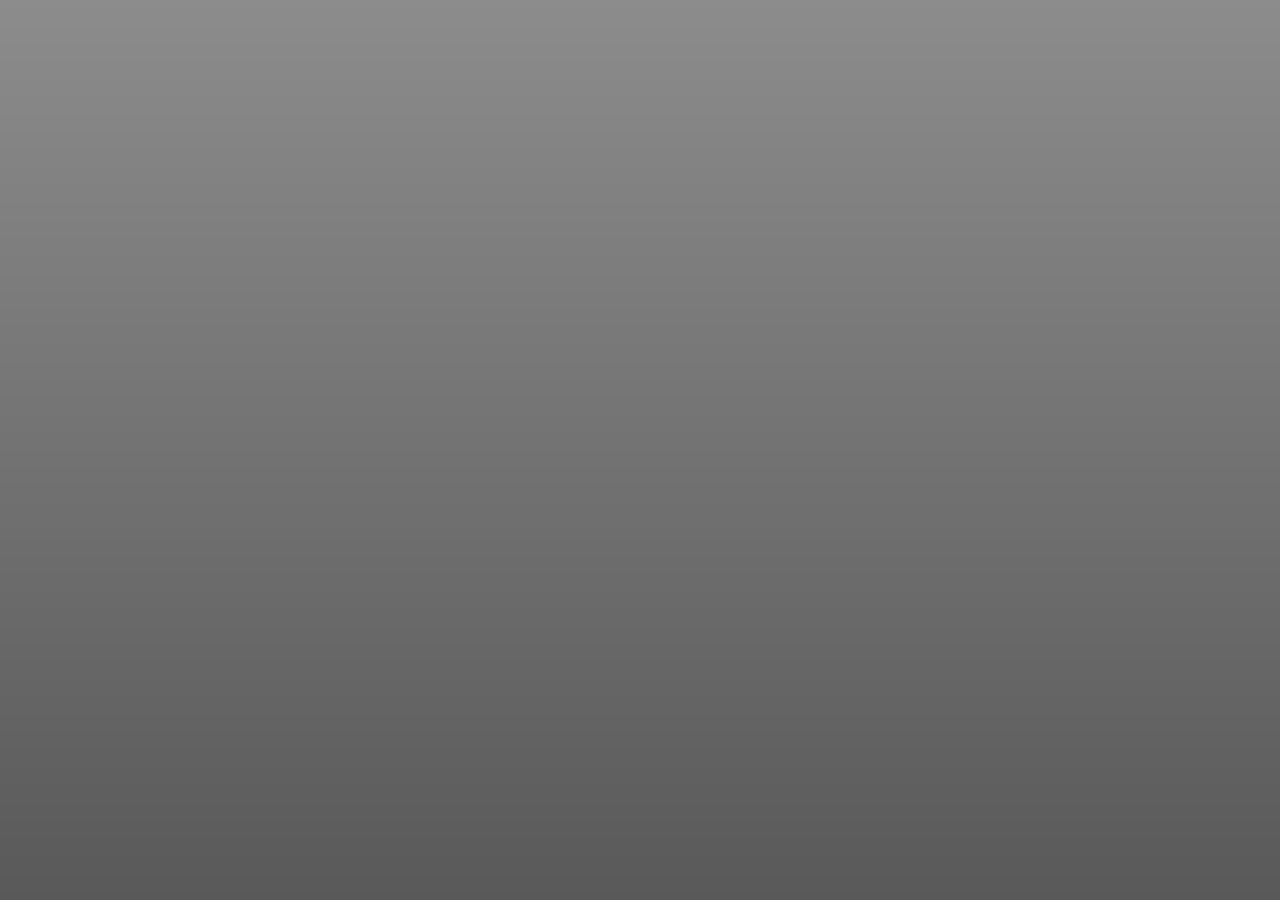
==== index.html @ 6efe2343 "Add files via upload" ====
<!DOCTYPE html>
<html lang="ru">

<head>

    <meta charset="UTF-8">

    <meta name="viewport" content="width=device-width, initial-scale=1.0">


    <title>Minecraft Telegram</title>


    <link rel="stylesheet" href="style.css">


</head>


<body>


<div class="background"></div>


<!-- 💲 Доллары -->

<div id="sakura-container"></div>



<main class="container">


    <div id="app"></div>


</main>



<!-- Подключение JavaScript -->
<script src="main.js"></script>


</body>

</html>
---- style.css ----
* {
    box-sizing:border-box;
}


body {

    margin:0;

    min-height:100vh;

    font-family:'Inter',sans-serif;

    overflow:hidden;

    color:white;

}



/* ФОН */

.background {

    position:fixed;

    inset:0;


    background:
    linear-gradient(
        rgba(0,0,0,.45),
        rgba(0,0,0,.65)
    ),
    url("images/fon.jpg");


    background-size:cover;

    background-position:center;

    z-index:-1;

}



/* 🌸 САКУРА */

#sakura-container {

    position:fixed;

    inset:0;

    overflow:hidden;

    pointer-events:none;

    z-index:1;

}



.petal {

    position:absolute;

    top:-30px;

    color:#ffb7d5;

    font-size:20px;

    animation:fall linear infinite;

}



@keyframes fall {


    0% {

        transform:
        translateY(-30px)
        translateX(0)
        rotate(0deg);

    }


    50% {

        transform:
        translateY(50vh)
        translateX(40px)
        rotate(180deg);

    }


    100% {

        transform:
        translateY(110vh)
        translateX(-40px)
        rotate(360deg);

    }

}



/* ОСНОВА */

.container {

    width:100%;

    max-width:500px;

    min-height:100vh;

    margin:auto;


    padding:25px 20px;


    display:flex;

    flex-direction:column;

    align-items:center;


    position:relative;

    z-index:2;

}



/* БАННЕР */

.wood-banner {

    width:100%;

    height:180px;


    background:url("images/banner.jpg");


    background-size:cover;

    background-position:center;


    border-radius:25px;


    box-shadow:
    0 20px 60px rgba(0,0,0,.7);

}



/* МЕНЮ */

.menu {

    width:100%;

    margin-top:250px;

    display:flex;

    flex-direction:column;

    gap:15px;

}



/* КНОПКИ */

.shop-button {

    width:100%;

    height:60px;


    border-radius:20px;


    border:none;


    background:rgba(15,15,15,.9);


    color:white;


    font-size:20px;


    font-weight:700;


    cursor:pointer;


    transition:.3s;


    box-shadow:
    0 10px 30px rgba(0,0,0,.6);

}



.shop-button:hover {

    transform:scale(1.03);


    box-shadow:
    0 0 30px orange;

}
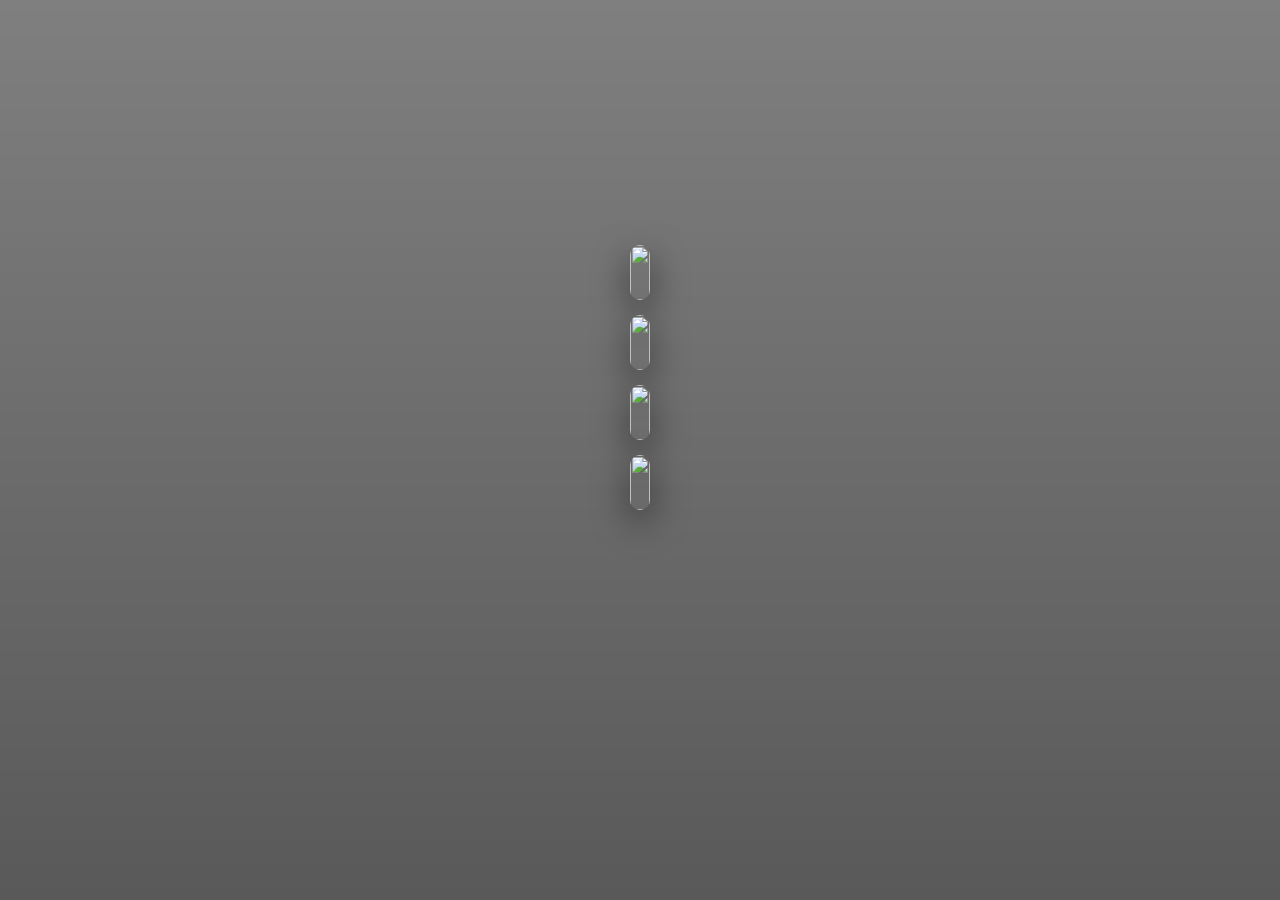
==== commit e5d9d516: "Add files via upload" ====
--- a/index.html
+++ b/index.html
@@ -7,8 +7,7 @@
 
     <meta name="viewport" content="width=device-width, initial-scale=1.0">
 
-
-    <title>Minecraft Telegram</title>
+    <title>ServerShop</title>
 
 
     <link rel="stylesheet" href="style.css">
@@ -23,24 +22,33 @@
 <div class="background"></div>
 
 
-<!-- 💲 Доллары -->
+<!-- ❄️ Место для снежинок -->
 
-<div id="sakura-container"></div>
+<div id="snow-container"></div>
 
 
 
 <main class="container">
 
 
+    <!-- 🪵 Баннер -->
+
+    <header class="wood-banner"></header>
+
+
+
+    <!-- 🛒 Сюда script.js вставляет кнопки -->
+
     <div id="app"></div>
+
 
 
 </main>
 
 
 
-<!-- Подключение JavaScript -->
-<script src="main.js"></script>
+<script src="https://telegram.org/js/telegram-web-app.js"></script>
+<script src="script.js"></script>
 
 
 </body>
--- a/style.css
+++ b/style.css
@@ -9,7 +9,7 @@
 
     min-height:100vh;
 
-    font-family:'Inter',sans-serif;
+    font-family:'Inter', sans-serif;
 
     overflow:hidden;
 
@@ -26,218 +26,432 @@
     position:fixed;
 
     inset:0;
-
 
     background:
     linear-gradient(
-        rgba(0,0,0,.45),
+        rgba(0,0,0,.5),
         rgba(0,0,0,.65)
     ),
     url("images/fon.jpg");
 
-
     background-size:cover;
 
     background-position:center;
 
+    background-repeat:no-repeat;
+
     z-index:-1;
 
 }
 
 
 
-/* 🌸 САКУРА */
-
-#sakura-container {
+/* ОСНОВА */
+
+.container {
+
+    width:100%;
+
+    max-width:500px;
+
+    min-height:100vh;
+
+    margin:auto;
+
+    padding:25px 20px;
+
+    display:flex;
+
+    flex-direction:column;
+
+    align-items:center;
+
+    position:relative;
+
+    z-index:2;
+
+}
+
+
+
+/* 🎮 БАННЕР */
+
+.wood-banner {
+
+    width:100%;
+
+    height:180px;
+
+    background:url("images/banner.jpg");
+
+    background-size:cover;
+
+    background-position:center;
+
+    border-radius:25px;
+
+}
+
+
+
+/* МЕНЮ */
+
+.menu {
+
+    width:100%;
+
+    margin-top:40px;
+
+    display:flex;
+
+    flex-direction:column;
+
+    gap:15px;
+
+}
+
+
+
+/* КНОПКИ-КАРТИНКИ */
+
+.shop-image-button {
+
+    width:100%;
+
+    height:55px;
+
+    object-fit:cover;
+
+    display:block;
+
+    border-radius:20px;
+
+    cursor:pointer;
+
+    transition:.3s;
+
+    box-shadow:
+
+    0 12px 35px rgba(0,0,0,.55);
+
+}
+
+
+
+.shop-image-button:hover {
+
+    transform:scale(1.03);
+
+}
+
+
+
+.shop-image-button:active {
+
+    transform:scale(.97);
+
+}
+
+
+
+/* ОБЫЧНЫЕ КНОПКИ */
+
+.shop-button {
+
+    width:100%;
+
+    height:55px;
+
+    border-radius:18px;
+
+    border:none;
+
+    background:rgba(15,15,15,.9);
+
+    color:white;
+
+    font-size:20px;
+
+    font-weight:700;
+
+}
+
+
+
+/* ===================== */
+/* ❄️ СНЕЖИНКИ */
+/* ===================== */
+
+
+#snow-container {
 
     position:fixed;
 
-    inset:0;
+    top:0;
+
+    left:0;
+
+    width:100%;
+
+    height:100%;
+
+    pointer-events:none;
 
     overflow:hidden;
 
+    z-index:10;
+
+}
+
+
+
+.snowflake {
+
+    position:absolute;
+
+    top:-50px;
+
+    color:white;
+
+    user-select:none;
+
     pointer-events:none;
 
-    z-index:1;
-
-}
-
-
-
-.petal {
+    opacity:.8;
+
+    animation:snowFall linear infinite;
+
+}
+
+
+
+/* ПАДЕНИЕ СНЕГА */
+
+@keyframes snowFall {
+
+
+    0% {
+
+        transform:
+
+        translateY(-50px)
+
+        rotate(0deg);
+
+    }
+
+
+    100% {
+
+        transform:
+
+        translateY(110vh)
+
+        rotate(360deg);
+
+    }
+
+}
+
+
+
+/* ✨ Плавное появление меню */
+
+.menu {
+
+    animation: menuShow 0.5s ease;
+
+}
+
+
+@keyframes menuShow {
+
+    from {
+
+        opacity:0;
+
+        transform:translateY(40px);
+
+    }
+
+
+    to {
+
+        opacity:1;
+
+        transform:translateY(0);
+
+    }
+
+}
+
+
+
+/* 🔥 Свечение кнопок */
+
+.shop-button {
+
+    position:relative;
+
+    overflow:hidden;
+
+}
+
+
+
+.shop-button:hover {
+
+    transform:scale(1.05);
+
+    box-shadow:
+    0 0 15px orange,
+    0 0 35px orange;
+
+}
+
+
+
+/* эффект нажатия */
+
+.shop-button:active {
+
+    transform:scale(0.95);
+
+}
+
+
+
+/* ✨ Блик на кнопке */
+
+.shop-button::before {
+
+    content:"";
 
     position:absolute;
 
-    top:-30px;
-
-    color:#ffb7d5;
-
-    font-size:20px;
-
-    animation:fall linear infinite;
-
-}
-
-
-
-@keyframes fall {
-
-
-    0% {
-
-        transform:
-        translateY(-30px)
-        translateX(0)
-        rotate(0deg);
-
-    }
-
-
-    50% {
-
-        transform:
-        translateY(50vh)
-        translateX(40px)
-        rotate(180deg);
-
-    }
-
-
-    100% {
-
-        transform:
-        translateY(110vh)
-        translateX(-40px)
-        rotate(360deg);
-
-    }
-
-}
-
-
-
-/* ОСНОВА */
-
-.container {
-
-    width:100%;
-
-    max-width:500px;
-
-    min-height:100vh;
-
-    margin:auto;
-
-
-    padding:25px 20px;
-
-
-    display:flex;
-
-    flex-direction:column;
-
-    align-items:center;
-
-
-    position:relative;
-
-    z-index:2;
-
-}
-
-
-
-/* БАННЕР */
-
-.wood-banner {
-
-    width:100%;
-
-    height:180px;
-
-
-    background:url("images/banner.jpg");
-
-
-    background-size:cover;
-
-    background-position:center;
-
-
-    border-radius:25px;
-
-
-    box-shadow:
-    0 20px 60px rgba(0,0,0,.7);
-
-}
-
-
-
-/* МЕНЮ */
-
-.menu {
-
-    width:100%;
-
-    margin-top:250px;
-
-    display:flex;
-
-    flex-direction:column;
-
-    gap:15px;
-
-}
-
-
-
-/* КНОПКИ */
-
-.shop-button {
-
-    width:100%;
-
-    height:60px;
-
-
-    border-radius:20px;
-
-
-    border:none;
-
-
-    background:rgba(15,15,15,.9);
-
-
-    color:white;
-
-
-    font-size:20px;
-
-
-    font-weight:700;
-
-
-    cursor:pointer;
-
-
-    transition:.3s;
-
-
-    box-shadow:
-    0 10px 30px rgba(0,0,0,.6);
-
-}
-
-
-
-.shop-button:hover {
-
-    transform:scale(1.03);
-
-
-    box-shadow:
-    0 0 30px orange;
+    top:0;
+
+    left:-100%;
+
+    width:50%;
+
+    height:100%;
+
+
+    background:rgba(255,255,255,0.25);
+
+
+    transform:skewX(-30deg);
+
+    transition:.5s;
+
+}
+
+
+
+.shop-button:hover::before {
+
+    left:120%;
+
+}
+
+
+
+/* 🎬 Кнопки появляются по очереди */
+
+.menu .shop-button {
+
+    opacity:0;
+
+    animation: buttonShow 1s ease forwards;
+
+}
+
+
+.menu .shop-button:nth-child(1){
+    animation-delay:0.1s;
+}
+
+
+.menu .shop-button:nth-child(2){
+    animation-delay:0.2s;
+}
+
+
+.menu .shop-button:nth-child(3){
+    animation-delay:0.3s;
+}
+
+
+
+@keyframes buttonShow {
+
+    from {
+
+        opacity:0;
+
+        transform:translateX(-50px);
+
+    }
+
+
+    to {
+
+        opacity:1;
+
+        transform:translateX(0);
+
+    }
+
+}
+
+
+
+/* 🌙 Исчезновение окна */
+
+#app.fade-out {
+
+    opacity:0;
+
+    transform:translateY(20px);
+
+}
+
+
+/* ✨ Появление окна */
+
+#app {
+
+    transition:0.4s ease;
+
+}
+
+
+#app.fade-in {
+
+    animation: fadeIn 0.5s ease;
+
+}
+
+
+
+@keyframes fadeIn {
+
+    from {
+
+        opacity:0;
+
+        transform:translateY(20px);
+
+    }
+
+
+    to {
+
+        opacity:1;
+
+        transform:translateY(0);
+
+    }
 
 }
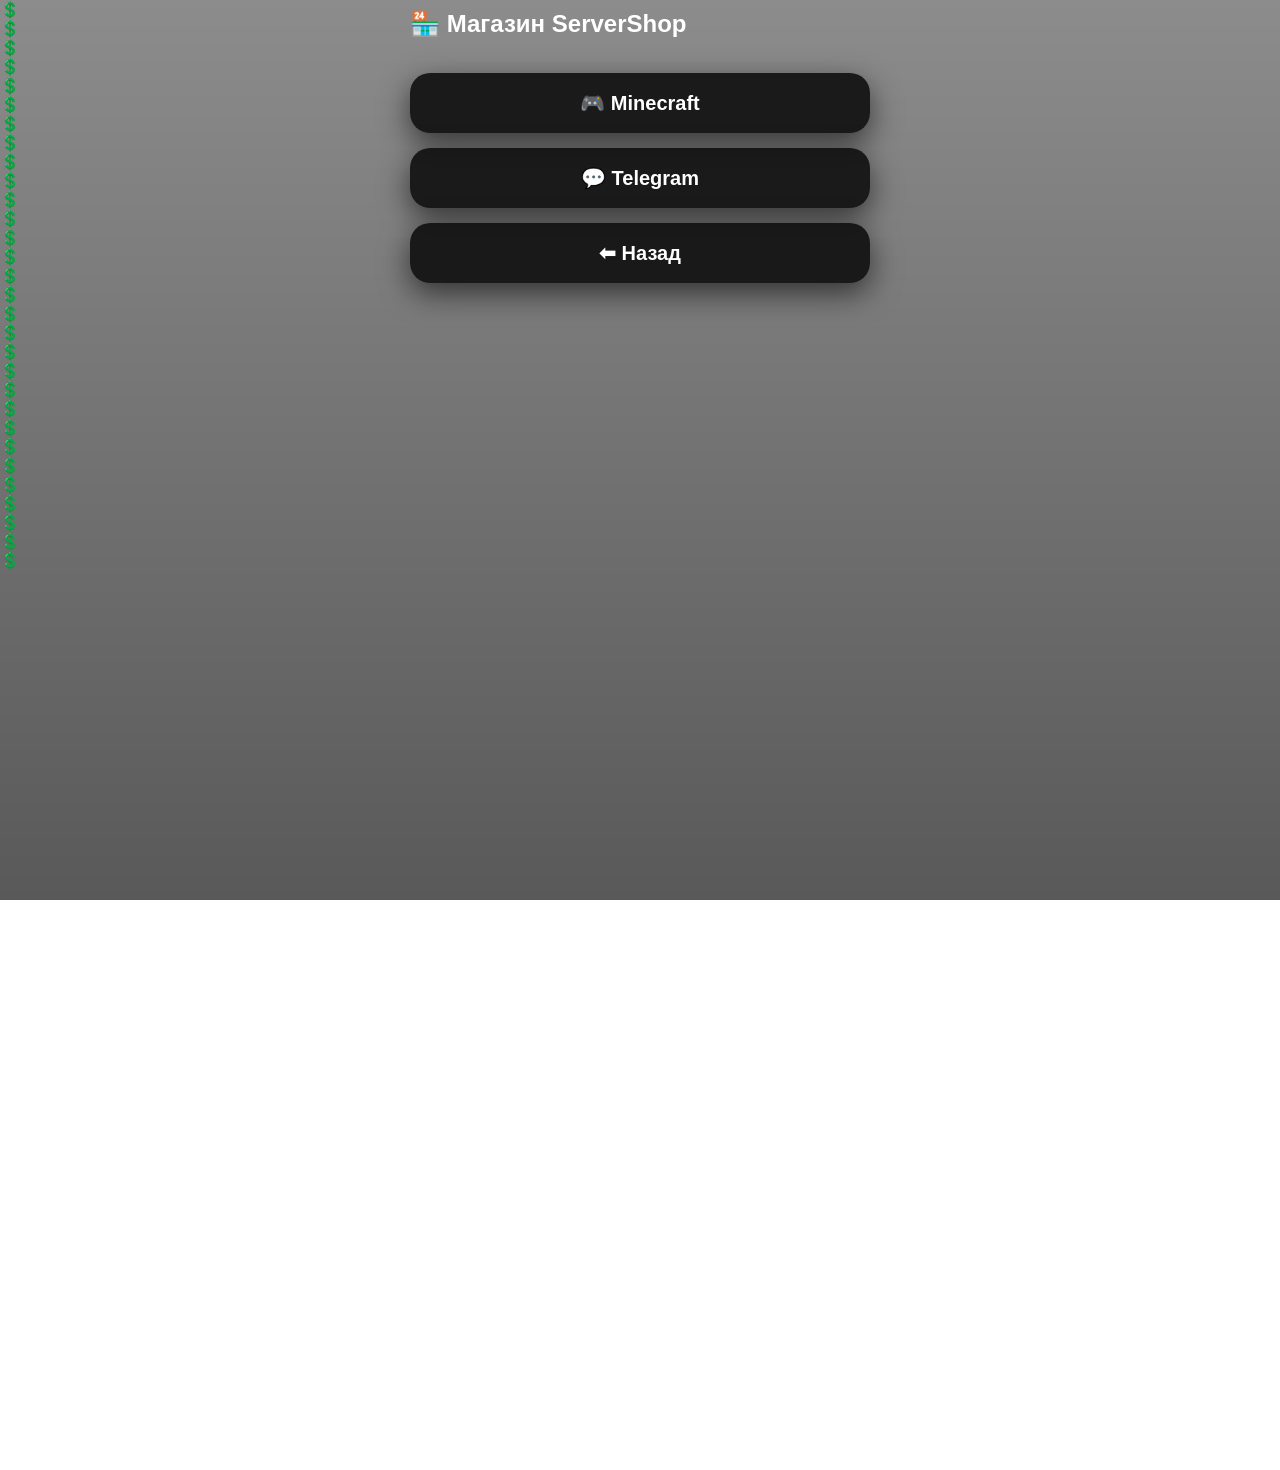
==== commit f529b38c: "Add files via upload" ====
--- a/index.html
+++ b/index.html
@@ -3,14 +3,15 @@
 
 <head>
 
-    <meta charset="UTF-8">
+<meta charset="UTF-8">
 
-    <meta name="viewport" content="width=device-width, initial-scale=1.0">
-
-    <title>ServerShop</title>
+<meta name="viewport" content="width=device-width, initial-scale=1.0">
 
 
-    <link rel="stylesheet" href="style.css">
+<title>Shop</title>
+
+
+<link rel="stylesheet" href="style.css">
 
 
 </head>
@@ -19,35 +20,34 @@
 <body>
 
 
+<!-- ФОН -->
+
 <div class="background"></div>
 
 
-<!-- ❄️ Место для снежинок -->
 
-<div id="snow-container"></div>
+<!-- 🌸 САКУРА -->
+
+<div id="sakura-container"></div>
+
+
+
+<!-- 💲 ДОЛЛАРЫ -->
+
+<div id="money-container"></div>
 
 
 
 <main class="container">
 
 
-    <!-- 🪵 Баннер -->
-
-    <header class="wood-banner"></header>
-
-
-
-    <!-- 🛒 Сюда script.js вставляет кнопки -->
-
     <div id="app"></div>
-
 
 
 </main>
 
 
 
-<script src="https://telegram.org/js/telegram-web-app.js"></script>
 <script src="script.js"></script>
 
 
--- a/style.css
+++ b/style.css
@@ -9,7 +9,7 @@
 
     min-height:100vh;
 
-    font-family:'Inter', sans-serif;
+    font-family:'Inter',sans-serif;
 
     overflow:hidden;
 
@@ -26,26 +26,96 @@
     position:fixed;
 
     inset:0;
+
 
     background:
     linear-gradient(
-        rgba(0,0,0,.5),
+        rgba(0,0,0,.45),
         rgba(0,0,0,.65)
     ),
     url("images/fon.jpg");
 
+
     background-size:cover;
 
     background-position:center;
 
-    background-repeat:no-repeat;
-
     z-index:-1;
 
 }
 
 
 
+/* 🌸 САКУРА */
+
+#sakura-container {
+
+    position:fixed;
+
+    inset:0;
+
+    overflow:hidden;
+
+    pointer-events:none;
+
+    z-index:1;
+
+}
+
+
+
+.petal {
+
+    position:absolute;
+
+    top:-30px;
+
+    color:#ffb7d5;
+
+    font-size:20px;
+
+    animation:fall linear infinite;
+
+}
+
+
+
+@keyframes fall {
+
+
+    0% {
+
+        transform:
+        translateY(-30px)
+        translateX(0)
+        rotate(0deg);
+
+    }
+
+
+    50% {
+
+        transform:
+        translateY(50vh)
+        translateX(40px)
+        rotate(180deg);
+
+    }
+
+
+    100% {
+
+        transform:
+        translateY(110vh)
+        translateX(-40px)
+        rotate(360deg);
+
+    }
+
+}
+
+
+
 /* ОСНОВА */
 
 .container {
@@ -58,7 +128,7 @@
 
     margin:auto;
 
-    padding:25px 20px;
+    padding:20px;
 
     display:flex;
 
@@ -66,6 +136,8 @@
 
     align-items:center;
 
+    justify-content:flex-start;
+
     position:relative;
 
     z-index:2;
@@ -74,7 +146,7 @@
 
 
 
-/* 🎮 БАННЕР */
+/* БАННЕР */
 
 .wood-banner {
 
@@ -82,14 +154,21 @@
 
     height:180px;
 
+
     background:url("images/banner.jpg");
 
+
     background-size:cover;
 
     background-position:center;
 
+
     border-radius:25px;
 
+
+    box-shadow:
+    0 20px 60px rgba(0,0,0,.7);
+
 }
 
 
@@ -97,160 +176,164 @@
 /* МЕНЮ */
 
 .menu {
-
-    width:100%;
-
-    margin-top:40px;
-
+    width:100%;
+    margin-top:20px;
     display:flex;
-
     flex-direction:column;
-
     gap:15px;
-
-}
-
-
-
-/* КНОПКИ-КАРТИНКИ */
-
-.shop-image-button {
+}
+
+
+
+/* КНОПКИ */
+
+.shop-button {
+
+    width:100%;
+
+    height:60px;
+
+
+    border-radius:20px;
+
+
+    border:none;
+
+
+    background:rgba(15,15,15,.9);
+
+
+    color:white;
+
+
+    font-size:20px;
+
+
+    font-weight:700;
+
+
+    cursor:pointer;
+
+
+    transition:.3s;
+
+
+    box-shadow:
+    0 10px 30px rgba(0,0,0,.6);
+
+}
+
+
+
+.shop-button:hover {
+
+    transform:scale(1.03);
+
+
+    box-shadow:
+    0 0 30px orange;
+
+}
+
+
+
+/* ================= */
+/* 📦 ЗАЯВКА */
+/* ================= */
+
+
+.shop-input {
 
     width:100%;
 
     height:55px;
 
-    object-fit:cover;
-
-    display:block;
+    border-radius:18px;
+
+    border:none;
+
+    padding:15px;
+
+    background:rgba(255,255,255,.12);
+
+    color:white;
+
+    font-size:17px;
+
+}
+
+
+
+textarea.shop-input {
+
+    height:120px;
+
+    resize:none;
+
+}
+
+
+
+.price-row {
+
+    display:flex;
+
+    gap:10px;
+
+}
+
+
+
+.price-row .shop-input {
+
+    flex:1;
+
+}
+
+
+
+/* ================= */
+/* 🛒 ТОВАР */
+/* ================= */
+
+.product-card {
+
+    width:100%;
+
+    background:rgba(0,0,0,.6);
 
     border-radius:20px;
 
-    cursor:pointer;
-
-    transition:.3s;
+    padding:20px;
 
     box-shadow:
-
-    0 12px 35px rgba(0,0,0,.55);
-
-}
-
-
-
-.shop-image-button:hover {
-
-    transform:scale(1.03);
-
-}
-
-
-
-.shop-image-button:active {
-
-    transform:scale(.97);
-
-}
-
-
-
-/* ОБЫЧНЫЕ КНОПКИ */
-
-.shop-button {
-
-    width:100%;
-
-    height:55px;
-
-    border-radius:18px;
-
-    border:none;
-
-    background:rgba(15,15,15,.9);
-
-    color:white;
-
-    font-size:20px;
-
-    font-weight:700;
-
-}
-
-
-
-/* ===================== */
-/* ❄️ СНЕЖИНКИ */
-/* ===================== */
-
-
-#snow-container {
-
-    position:fixed;
-
-    top:0;
-
-    left:0;
-
-    width:100%;
-
-    height:100%;
-
-    pointer-events:none;
-
-    overflow:hidden;
-
-    z-index:10;
-
-}
-
-
-
-.snowflake {
-
-    position:absolute;
-
-    top:-50px;
-
-    color:white;
-
-    user-select:none;
-
-    pointer-events:none;
-
-    opacity:.8;
-
-    animation:snowFall linear infinite;
-
-}
-
-
-
-/* ПАДЕНИЕ СНЕГА */
-
-@keyframes snowFall {
-
-
-    0% {
-
-        transform:
-
-        translateY(-50px)
-
-        rotate(0deg);
-
-    }
-
-
-    100% {
-
-        transform:
-
-        translateY(110vh)
-
-        rotate(360deg);
-
-    }
-
+    0 10px 30px rgba(0,0,0,.5);
+
+}
+
+
+
+#app {
+
+    width:100%;
+
+    margin-top:0;
+
+}
+
+
+
+.menu {
+
+    margin-top:0 !important;
+
+}
+
+
+
+#app {
+    position: relative;
+    top: -600px;
 }
 
 
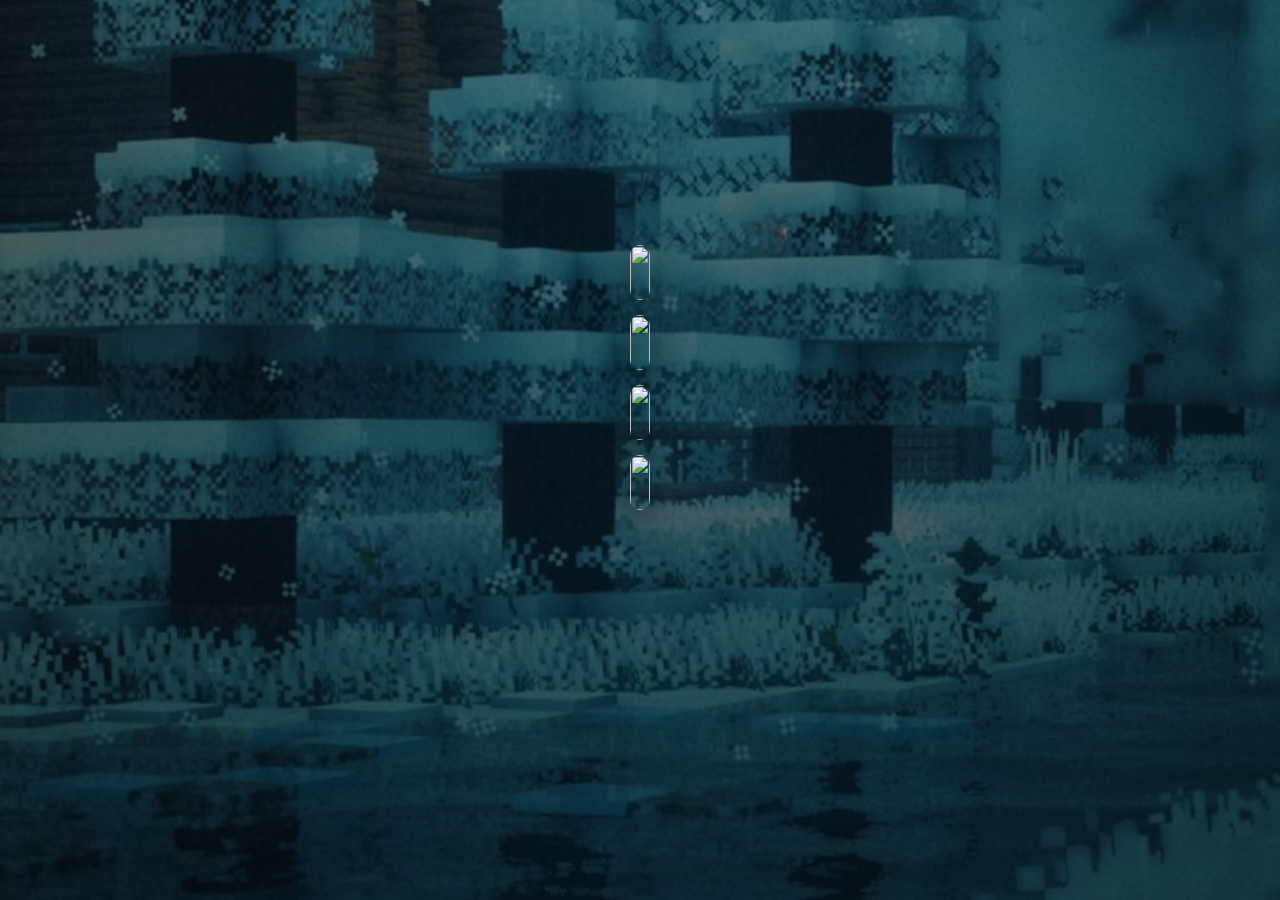
==== commit 3fe6d7af: "Add files via upload" ====
--- a/index.html
+++ b/index.html
@@ -3,15 +3,14 @@
 
 <head>
 
-<meta charset="UTF-8">
+    <meta charset="UTF-8">
 
-<meta name="viewport" content="width=device-width, initial-scale=1.0">
+    <meta name="viewport" content="width=device-width, initial-scale=1.0">
+
+    <title>ServerShop</title>
 
 
-<title>Shop</title>
-
-
-<link rel="stylesheet" href="style.css">
+    <link rel="stylesheet" href="style.css">
 
 
 </head>
@@ -20,34 +19,35 @@
 <body>
 
 
-<!-- ФОН -->
-
 <div class="background"></div>
 
 
+<!-- ❄️ Место для снежинок -->
 
-<!-- 🌸 САКУРА -->
-
-<div id="sakura-container"></div>
-
-
-
-<!-- 💲 ДОЛЛАРЫ -->
-
-<div id="money-container"></div>
+<div id="snow-container"></div>
 
 
 
 <main class="container">
 
 
+    <!-- 🪵 Баннер -->
+
+    <header class="wood-banner"></header>
+
+
+
+    <!-- 🛒 Сюда script.js вставляет кнопки -->
+
     <div id="app"></div>
+
 
 
 </main>
 
 
 
+<script src="https://telegram.org/js/telegram-web-app.js"></script>
 <script src="script.js"></script>
 
 
--- a/style.css
+++ b/style.css
@@ -9,7 +9,7 @@
 
     min-height:100vh;
 
-    font-family:'Inter',sans-serif;
+    font-family:'Inter', sans-serif;
 
     overflow:hidden;
 
@@ -26,314 +26,231 @@
     position:fixed;
 
     inset:0;
-
 
     background:
     linear-gradient(
-        rgba(0,0,0,.45),
+        rgba(0,0,0,.5),
         rgba(0,0,0,.65)
     ),
     url("images/fon.jpg");
 
-
     background-size:cover;
 
     background-position:center;
 
+    background-repeat:no-repeat;
+
     z-index:-1;
 
 }
 
 
 
-/* 🌸 САКУРА */
-
-#sakura-container {
+/* ОСНОВА */
+
+.container {
+
+    width:100%;
+
+    max-width:500px;
+
+    min-height:100vh;
+
+    margin:auto;
+
+    padding:25px 20px;
+
+    display:flex;
+
+    flex-direction:column;
+
+    align-items:center;
+
+    position:relative;
+
+    z-index:2;
+
+}
+
+
+
+/* 🎮 БАННЕР */
+
+.wood-banner {
+
+    width:100%;
+
+    height:180px;
+
+    background:url("images/banner.jpg");
+
+    background-size:cover;
+
+    background-position:center;
+
+    border-radius:25px;
+
+}
+
+
+
+/* МЕНЮ */
+
+.menu {
+
+    width:100%;
+
+    margin-top:40px;
+
+    display:flex;
+
+    flex-direction:column;
+
+    gap:15px;
+
+}
+
+
+
+/* КНОПКИ-КАРТИНКИ */
+
+.shop-image-button {
+
+    width:100%;
+
+    height:55px;
+
+    object-fit:cover;
+
+    display:block;
+
+    border-radius:20px;
+
+    cursor:pointer;
+
+    transition:.3s;
+
+    box-shadow:
+
+    0 12px 35px rgba(0,0,0,.55);
+
+}
+
+
+
+.shop-image-button:hover {
+
+    transform:scale(1.03);
+
+}
+
+
+
+.shop-image-button:active {
+
+    transform:scale(.97);
+
+}
+
+
+
+/* ОБЫЧНЫЕ КНОПКИ */
+
+.shop-button {
+
+    width:100%;
+
+    height:55px;
+
+    border-radius:18px;
+
+    border:none;
+
+    background:rgba(15,15,15,.9);
+
+    color:white;
+
+    font-size:20px;
+
+    font-weight:700;
+
+}
+
+
+
+/* ===================== */
+/* ❄️ СНЕЖИНКИ */
+/* ===================== */
+
+
+#snow-container {
 
     position:fixed;
 
-    inset:0;
+    top:0;
+
+    left:0;
+
+    width:100%;
+
+    height:100%;
+
+    pointer-events:none;
 
     overflow:hidden;
 
+    z-index:10;
+
+}
+
+
+
+.snowflake {
+
+    position:absolute;
+
+    top:-50px;
+
+    color:white;
+
+    user-select:none;
+
     pointer-events:none;
 
-    z-index:1;
-
-}
-
-
-
-.petal {
-
-    position:absolute;
-
-    top:-30px;
-
-    color:#ffb7d5;
-
-    font-size:20px;
-
-    animation:fall linear infinite;
-
-}
-
-
-
-@keyframes fall {
+    opacity:.8;
+
+    animation:snowFall linear infinite;
+
+}
+
+
+
+/* ПАДЕНИЕ СНЕГА */
+
+@keyframes snowFall {
 
 
     0% {
 
         transform:
-        translateY(-30px)
-        translateX(0)
+
+        translateY(-50px)
+
         rotate(0deg);
 
     }
 
 
-    50% {
+    100% {
 
         transform:
-        translateY(50vh)
-        translateX(40px)
-        rotate(180deg);
-
-    }
-
-
-    100% {
-
-        transform:
+
         translateY(110vh)
-        translateX(-40px)
+
         rotate(360deg);
 
     }
 
-}
-
-
-
-/* ОСНОВА */
-
-.container {
-
-    width:100%;
-
-    max-width:500px;
-
-    min-height:100vh;
-
-    margin:auto;
-
-    padding:20px;
-
-    display:flex;
-
-    flex-direction:column;
-
-    align-items:center;
-
-    justify-content:flex-start;
-
-    position:relative;
-
-    z-index:2;
-
-}
-
-
-
-/* БАННЕР */
-
-.wood-banner {
-
-    width:100%;
-
-    height:180px;
-
-
-    background:url("images/banner.jpg");
-
-
-    background-size:cover;
-
-    background-position:center;
-
-
-    border-radius:25px;
-
-
-    box-shadow:
-    0 20px 60px rgba(0,0,0,.7);
-
-}
-
-
-
-/* МЕНЮ */
-
-.menu {
-    width:100%;
-    margin-top:20px;
-    display:flex;
-    flex-direction:column;
-    gap:15px;
-}
-
-
-
-/* КНОПКИ */
-
-.shop-button {
-
-    width:100%;
-
-    height:60px;
-
-
-    border-radius:20px;
-
-
-    border:none;
-
-
-    background:rgba(15,15,15,.9);
-
-
-    color:white;
-
-
-    font-size:20px;
-
-
-    font-weight:700;
-
-
-    cursor:pointer;
-
-
-    transition:.3s;
-
-
-    box-shadow:
-    0 10px 30px rgba(0,0,0,.6);
-
-}
-
-
-
-.shop-button:hover {
-
-    transform:scale(1.03);
-
-
-    box-shadow:
-    0 0 30px orange;
-
-}
-
-
-
-/* ================= */
-/* 📦 ЗАЯВКА */
-/* ================= */
-
-
-.shop-input {
-
-    width:100%;
-
-    height:55px;
-
-    border-radius:18px;
-
-    border:none;
-
-    padding:15px;
-
-    background:rgba(255,255,255,.12);
-
-    color:white;
-
-    font-size:17px;
-
-}
-
-
-
-textarea.shop-input {
-
-    height:120px;
-
-    resize:none;
-
-}
-
-
-
-.price-row {
-
-    display:flex;
-
-    gap:10px;
-
-}
-
-
-
-.price-row .shop-input {
-
-    flex:1;
-
-}
-
-
-
-/* ================= */
-/* 🛒 ТОВАР */
-/* ================= */
-
-.product-card {
-
-    width:100%;
-
-    background:rgba(0,0,0,.6);
-
-    border-radius:20px;
-
-    padding:20px;
-
-    box-shadow:
-    0 10px 30px rgba(0,0,0,.5);
-
-}
-
-
-
-#app {
-
-    width:100%;
-
-    margin-top:0;
-
-}
-
-
-
-.menu {
-
-    margin-top:0 !important;
-
-}
-
-
-
-#app {
-    position: relative;
-    top: -600px;
 }
 
 
